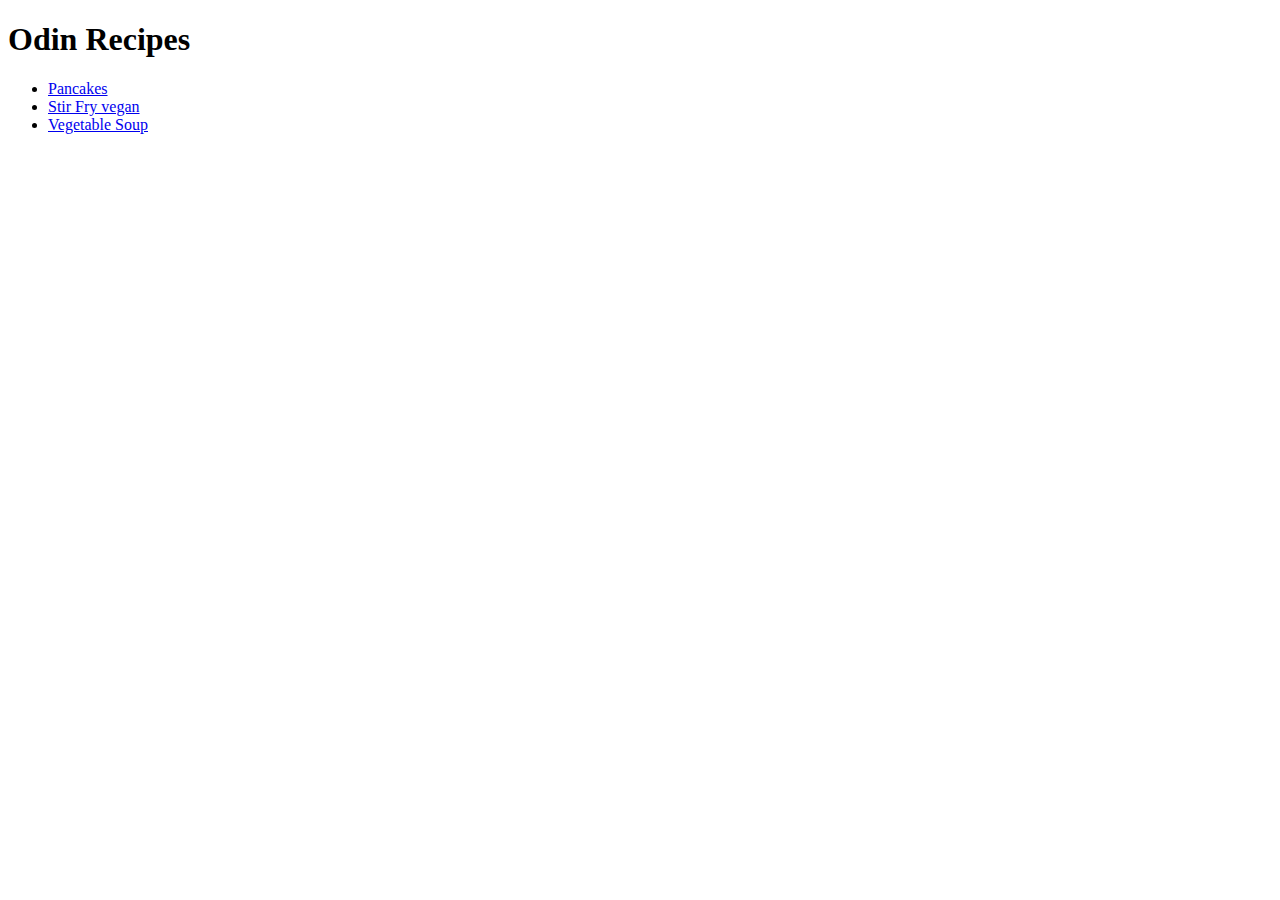
==== index.html @ 0553d21d "Initial project commit" ====
<!DOCTYPE html>
<html lang="en">
    <head>
        <meta charset="utf-8">
        <title>Odin Recipes</title>
    </head>
    <body>
        <h1>Odin Recipes</h1>
            <ul>
            <li><a href="./recipes/pancakes.html" target="_blank" rel="noopener noreferrer">Pancakes</a></li>
            <li><a href="./recipes/stirfry-vegan.html" target="_blank" rel="noopener noreferrer">Stir Fry vegan</a></li>    
            <li><a href="./recipes/soup.html" target="_blank" rel="noopener noreferrer">Vegetable Soup</a></li>  
            </ul>
    </body>
</html>
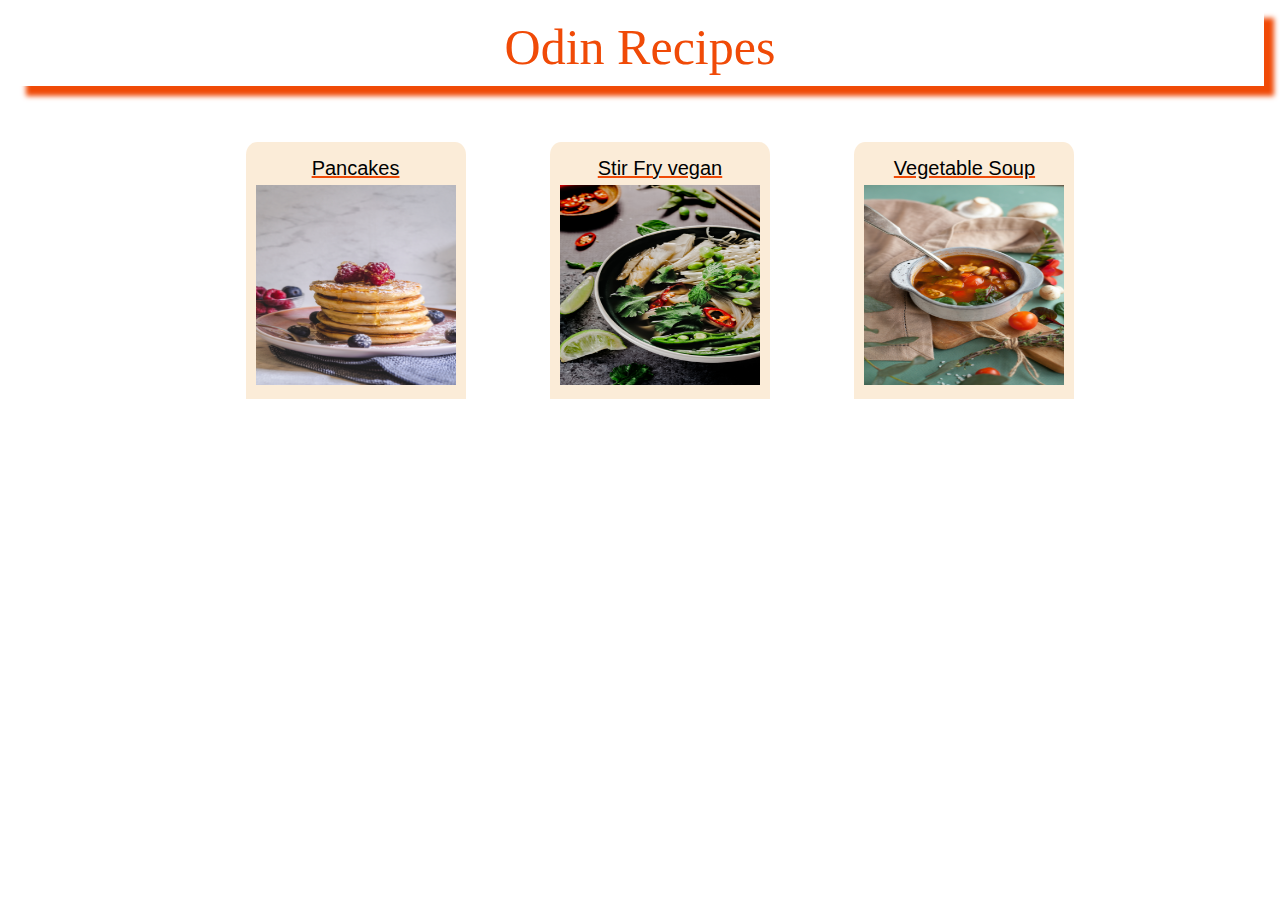
==== commit d80193ec: "add css" ====
--- a/index.html
+++ b/index.html
@@ -3,13 +3,30 @@
     <head>
         <meta charset="utf-8">
         <title>Odin Recipes</title>
+        <link rel="stylesheet" href="style.css"/>
     </head>
     <body>
-        <h1>Odin Recipes</h1>
-            <ul>
-            <li><a href="./recipes/pancakes.html" target="_blank" rel="noopener noreferrer">Pancakes</a></li>
-            <li><a href="./recipes/stirfry-vegan.html" target="_blank" rel="noopener noreferrer">Stir Fry vegan</a></li>    
-            <li><a href="./recipes/soup.html" target="_blank" rel="noopener noreferrer">Vegetable Soup</a></li>  
+        <h1 class="first-headline">Odin Recipes</h1>
+            <div><ul class="recipes">
+                <div class="card">
+                    <div class="cardtext"><li><a href="./recipes/pancakes.html" target="_blank" rel="noopener noreferrer">Pancakes</a></li>
+                    </div>
+                    <div><img class="cardimage" src="./images/Pancakes.jpg" alt="pancakes"/>
+                    </div>
+                </div>
+                <div class="card">
+                    <div class="cardtext"><li><a href="./recipes/stirfry-vegan.html" target="_blank" rel="noopener noreferrer">Stir Fry vegan</a></li>
+                    </div>
+                    <div><img class="cardimage" src="./images/StirFry-vegan.jpg" alt="Stir Fry vegan"/>
+                    </div>
+                </div>    
+                <div class="card">
+                    <div class="cardtext"><li><a href="./recipes/soup.html" target="_blank" rel="noopener noreferrer">Vegetable Soup</a></li>
+                    </div>
+                    <div><img class="cardimage" src="./images//Soup.jpg" alt="Vegetable Soup"/>
+                    </div>
+                </div>  
             </ul>
+            </div>
     </body>
 </html>--- a/style.css
+++ b/style.css
@@ -0,0 +1,79 @@
+* {
+    font-family:Arial, Helvetica, sans-serif;
+}
+
+#recipes {
+    list-style:none;
+}
+
+h1 {
+    font-family:Cambria, Cochin, Georgia, Times, 'Times New Roman', serif;
+    font-size:50px;
+    box-shadow: 10px 10px 5px #f04a07;
+    padding: 10px;
+    font-weight:lighter;
+    color:#f08e07;
+    
+}
+
+.first-headline {
+    text-align:center;
+    color: #f04a07;
+    width: auto;
+    margin: 8px;
+}
+
+
+
+h2 {
+    color: #e69f07;  
+}
+
+a {
+    color:inherit;
+    text-decoration-color:#f04a07;
+}
+
+ul {
+    list-style: none;
+}
+
+.recipe-list li::before{
+    content: "\2022";
+    color:#f08e07;
+    width: 1em;
+    margin-left: -1em;
+}
+
+.recipes li {
+    margin: 5px;
+    list-style-type: none;
+}
+
+.recipes {
+    text-align: center;
+}
+
+.description,
+.steps {
+    max-width: 480px;
+}
+
+.cardimage {
+    width: 200px;
+    height: 200px;
+}
+
+.card {
+    display:inline-block;
+    margin: 40px;
+    background-color: #e6921c2c;
+    text-align: center;
+    padding: 10px;
+    border-top-left-radius: 5%;
+    border-top-right-radius: 5%;
+}
+
+.cardtext {
+font-size: 20px;
+}